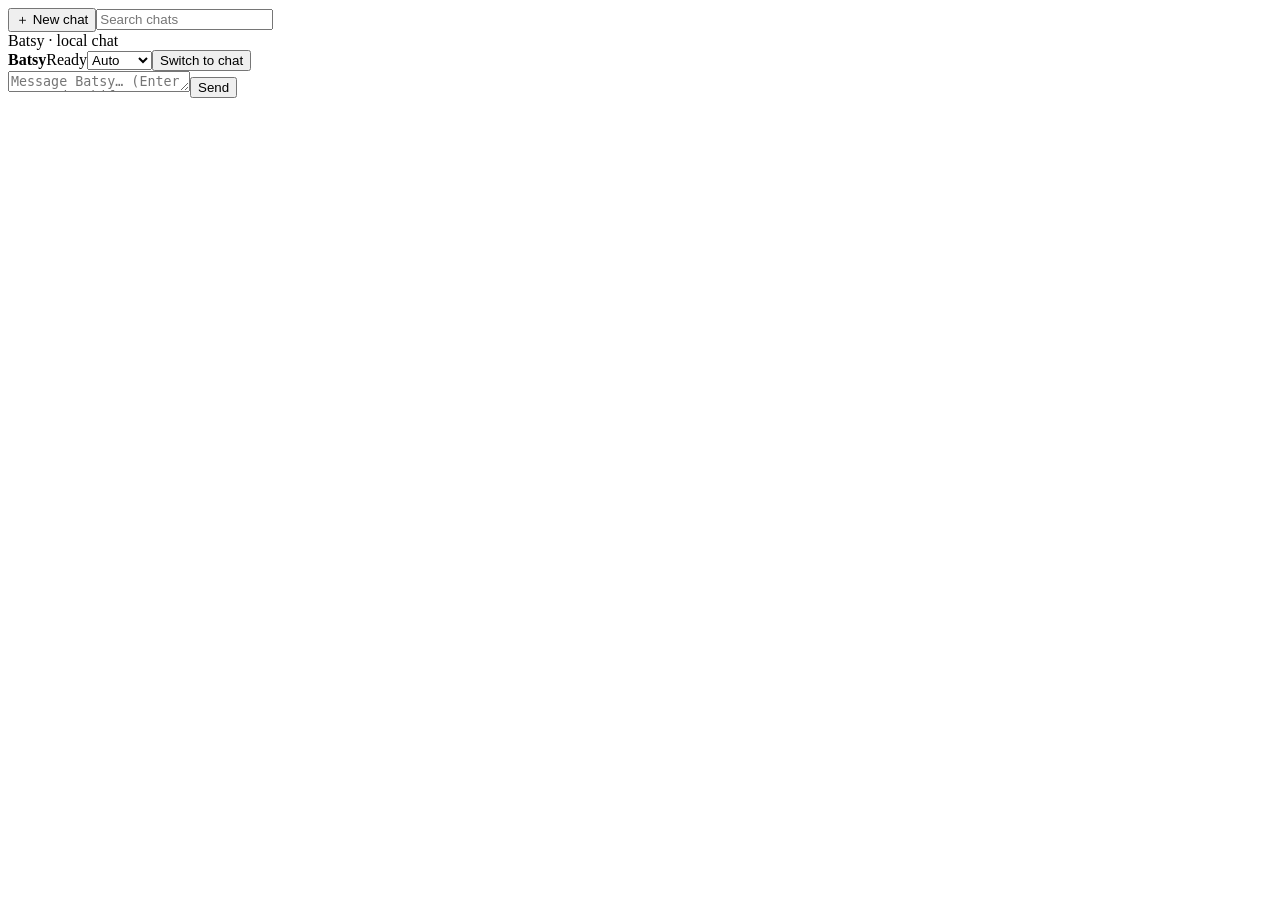
==== batsy/chat_ui/index.html @ 9a021920 "Obisidian and chat commit" ====
<!doctype html><html lang="en"><head><meta charset="utf-8"><meta name="viewport" content="width=device-width,initial-scale=1"><title>Batsy Chat</title><link rel="stylesheet" href="/chat.css"></head>
<body><aside id="sidebar"><button id="new">＋ New chat</button><input id="search" placeholder="Search chats" aria-label="Search chats"><nav id="conversations"></nav><div class="sidefoot">Batsy · local chat</div></aside>
<main><header><strong>Batsy</strong><span id="status">Ready</span><select id="brain" title="Brain"><option value="auto">Auto</option><option value="local">Local</option><option value="claude">Claude</option></select><button id="mode">Switch to chat</button></header>
<section id="messages" aria-live="polite"></section><form id="composer"><textarea id="input" rows="1" placeholder="Message Batsy… (Enter to send, Shift+Enter for newline)"></textarea><button id="send">Send</button><button id="stop" type="button" hidden>Stop</button></form></main>
<dialog id="approval"><p id="question"></p><button id="deny">Deny</button><button id="allow">Allow</button></dialog><script src="/chat.js" defer></script></body></html>
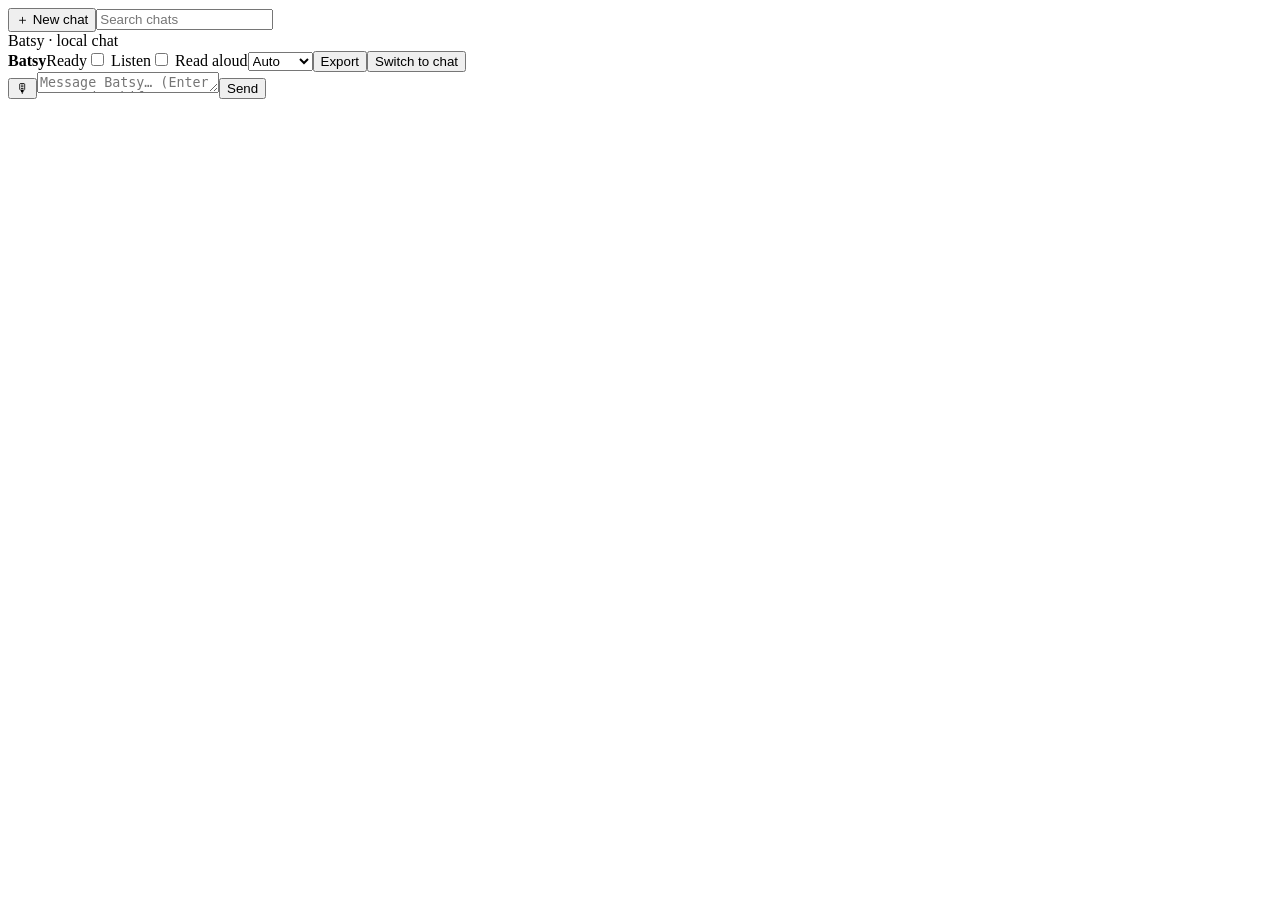
==== commit 82e47f3c: "Add browser chat and voice mode controls Co-authored-by: Copilot <223556219+Copilot@users.noreply.gi" ====
--- a/batsy/chat_ui/index.html
+++ b/batsy/chat_ui/index.html
@@ -1,5 +1,5 @@
 <!doctype html><html lang="en"><head><meta charset="utf-8"><meta name="viewport" content="width=device-width,initial-scale=1"><title>Batsy Chat</title><link rel="stylesheet" href="/chat.css"></head>
 <body><aside id="sidebar"><button id="new">＋ New chat</button><input id="search" placeholder="Search chats" aria-label="Search chats"><nav id="conversations"></nav><div class="sidefoot">Batsy · local chat</div></aside>
-<main><header><strong>Batsy</strong><span id="status">Ready</span><select id="brain" title="Brain"><option value="auto">Auto</option><option value="local">Local</option><option value="claude">Claude</option></select><button id="mode">Switch to chat</button></header>
-<section id="messages" aria-live="polite"></section><form id="composer"><textarea id="input" rows="1" placeholder="Message Batsy… (Enter to send, Shift+Enter for newline)"></textarea><button id="send">Send</button><button id="stop" type="button" hidden>Stop</button></form></main>
+<main><header><strong>Batsy</strong><span id="status">Ready</span><span id="usage"></span><label><input id="listen" type="checkbox"> Listen</label><label><input id="speak" type="checkbox"> Read aloud</label><select id="brain" title="Brain"><option value="auto">Auto</option><option value="local">Local</option><option value="claude">Claude</option></select><button id="export">Export</button><button id="mode">Switch to chat</button></header>
+<section id="messages" aria-live="polite"></section><form id="composer"><button id="mic" type="button" title="Push to talk">🎙</button><textarea id="input" rows="1" placeholder="Message Batsy… (Enter to send, Shift+Enter for newline)"></textarea><button id="send">Send</button><button id="stop" type="button" hidden>Stop</button></form></main>
 <dialog id="approval"><p id="question"></p><button id="deny">Deny</button><button id="allow">Allow</button></dialog><script src="/chat.js" defer></script></body></html>
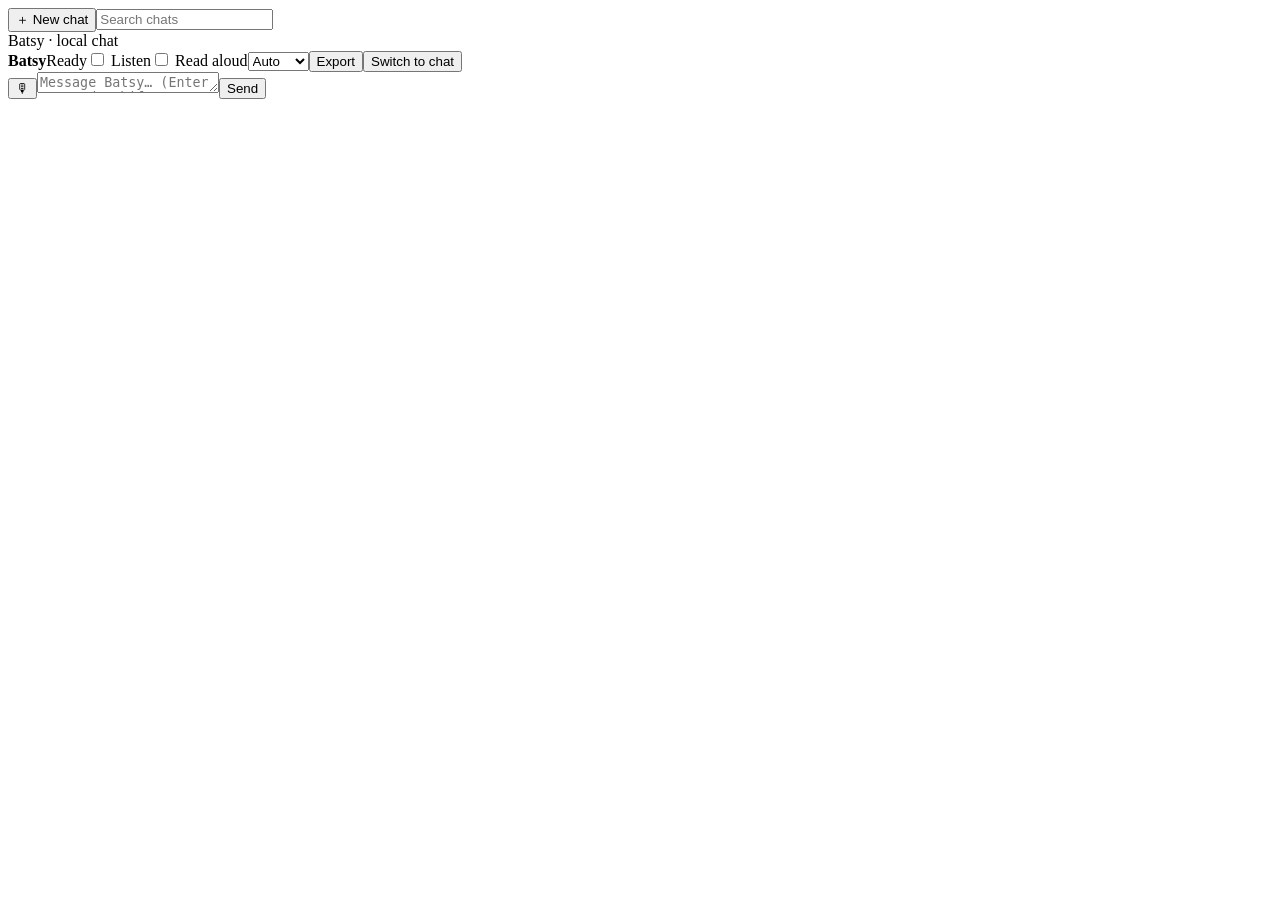
==== commit a43353a5: "Merge remote-tracking branch 'private/main' # Conflicts: #	README.md #	batsy/app.py #	batsy/brain.py" ====
--- a/batsy/chat_ui/index.html
+++ b/batsy/chat_ui/index.html
@@ -1,5 +1,5 @@
 <!doctype html><html lang="en"><head><meta charset="utf-8"><meta name="viewport" content="width=device-width,initial-scale=1"><title>Batsy Chat</title><link rel="stylesheet" href="/chat.css"></head>
 <body><aside id="sidebar"><button id="new">＋ New chat</button><input id="search" placeholder="Search chats" aria-label="Search chats"><nav id="conversations"></nav><div class="sidefoot">Batsy · local chat</div></aside>
-<main><header><strong>Batsy</strong><span id="status">Ready</span><span id="usage"></span><label><input id="listen" type="checkbox"> Listen</label><label><input id="speak" type="checkbox"> Read aloud</label><select id="brain" title="Brain"><option value="auto">Auto</option><option value="local">Local</option><option value="claude">Claude</option></select><button id="export">Export</button><button id="mode">Switch to chat</button></header>
+<main><header><strong>Batsy</strong><span id="status">Ready</span><span id="usage"></span><label><input id="listen" type="checkbox"> Listen</label><label><input id="speak" type="checkbox"> Read aloud</label><select id="brain" title="Brain"><option value="auto">Auto</option><option value="local">Local</option><option value="codex">Codex</option></select><button id="export">Export</button><button id="mode">Switch to chat</button></header>
 <section id="messages" aria-live="polite"></section><form id="composer"><button id="mic" type="button" title="Push to talk">🎙</button><textarea id="input" rows="1" placeholder="Message Batsy… (Enter to send, Shift+Enter for newline)"></textarea><button id="send">Send</button><button id="stop" type="button" hidden>Stop</button></form></main>
 <dialog id="approval"><p id="question"></p><button id="deny">Deny</button><button id="allow">Allow</button></dialog><script src="/chat.js" defer></script></body></html>
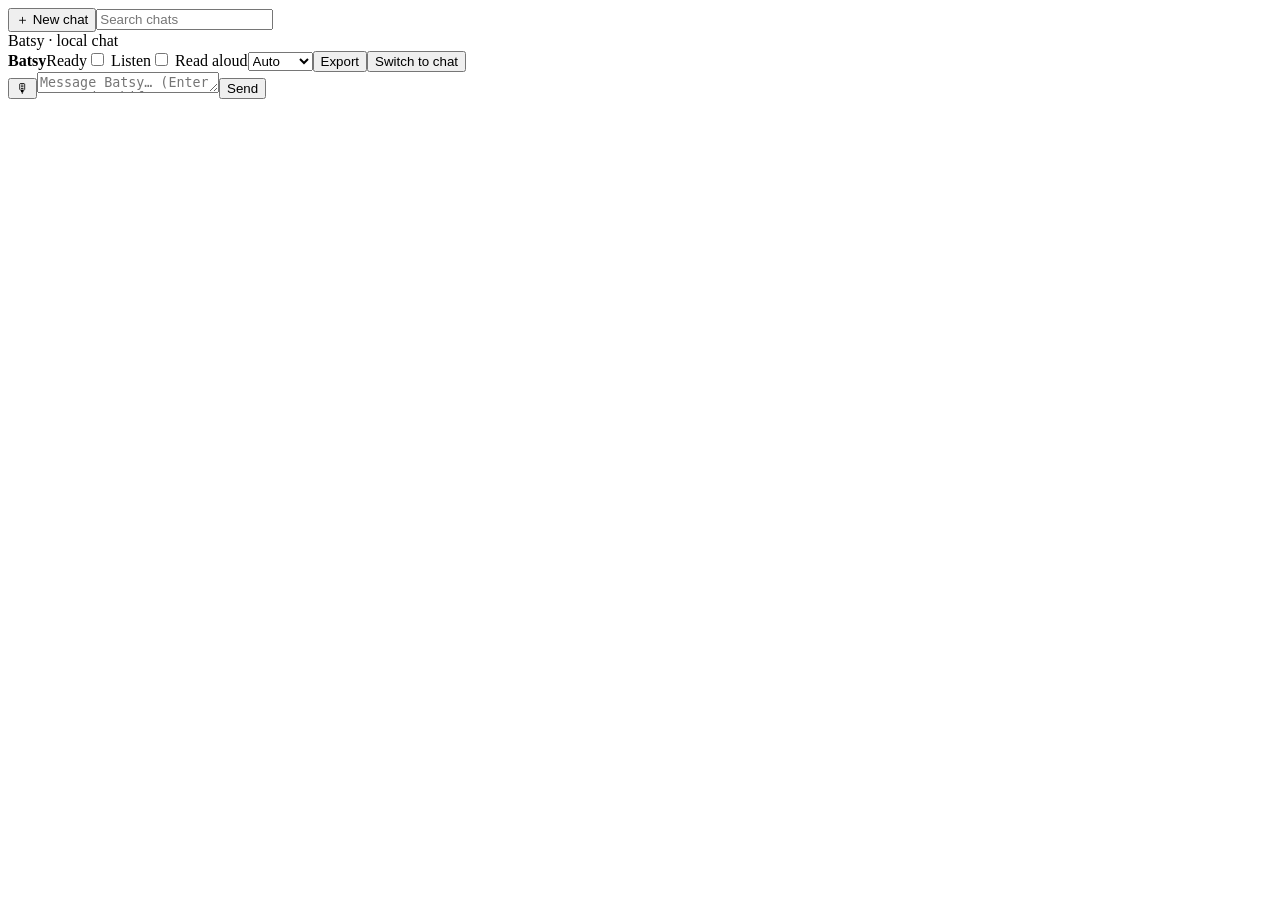
==== commit cf88d16a: "Add selectable Claude Code backend" ====
--- a/batsy/chat_ui/index.html
+++ b/batsy/chat_ui/index.html
@@ -1,5 +1,5 @@
 <!doctype html><html lang="en"><head><meta charset="utf-8"><meta name="viewport" content="width=device-width,initial-scale=1"><title>Batsy Chat</title><link rel="stylesheet" href="/chat.css"></head>
 <body><aside id="sidebar"><button id="new">＋ New chat</button><input id="search" placeholder="Search chats" aria-label="Search chats"><nav id="conversations"></nav><div class="sidefoot">Batsy · local chat</div></aside>
-<main><header><strong>Batsy</strong><span id="status">Ready</span><span id="usage"></span><label><input id="listen" type="checkbox"> Listen</label><label><input id="speak" type="checkbox"> Read aloud</label><select id="brain" title="Brain"><option value="auto">Auto</option><option value="local">Local</option><option value="codex">Codex</option></select><button id="export">Export</button><button id="mode">Switch to chat</button></header>
+<main><header><strong>Batsy</strong><span id="status">Ready</span><span id="usage"></span><label><input id="listen" type="checkbox"> Listen</label><label><input id="speak" type="checkbox"> Read aloud</label><select id="brain" title="Brain"><option value="auto">Auto</option><option value="local">Local</option><option value="codex">Codex</option><option value="claude">Claude</option></select><button id="export">Export</button><button id="mode">Switch to chat</button></header>
 <section id="messages" aria-live="polite"></section><form id="composer"><button id="mic" type="button" title="Push to talk">🎙</button><textarea id="input" rows="1" placeholder="Message Batsy… (Enter to send, Shift+Enter for newline)"></textarea><button id="send">Send</button><button id="stop" type="button" hidden>Stop</button></form></main>
 <dialog id="approval"><p id="question"></p><button id="deny">Deny</button><button id="allow">Allow</button></dialog><script src="/chat.js" defer></script></body></html>
